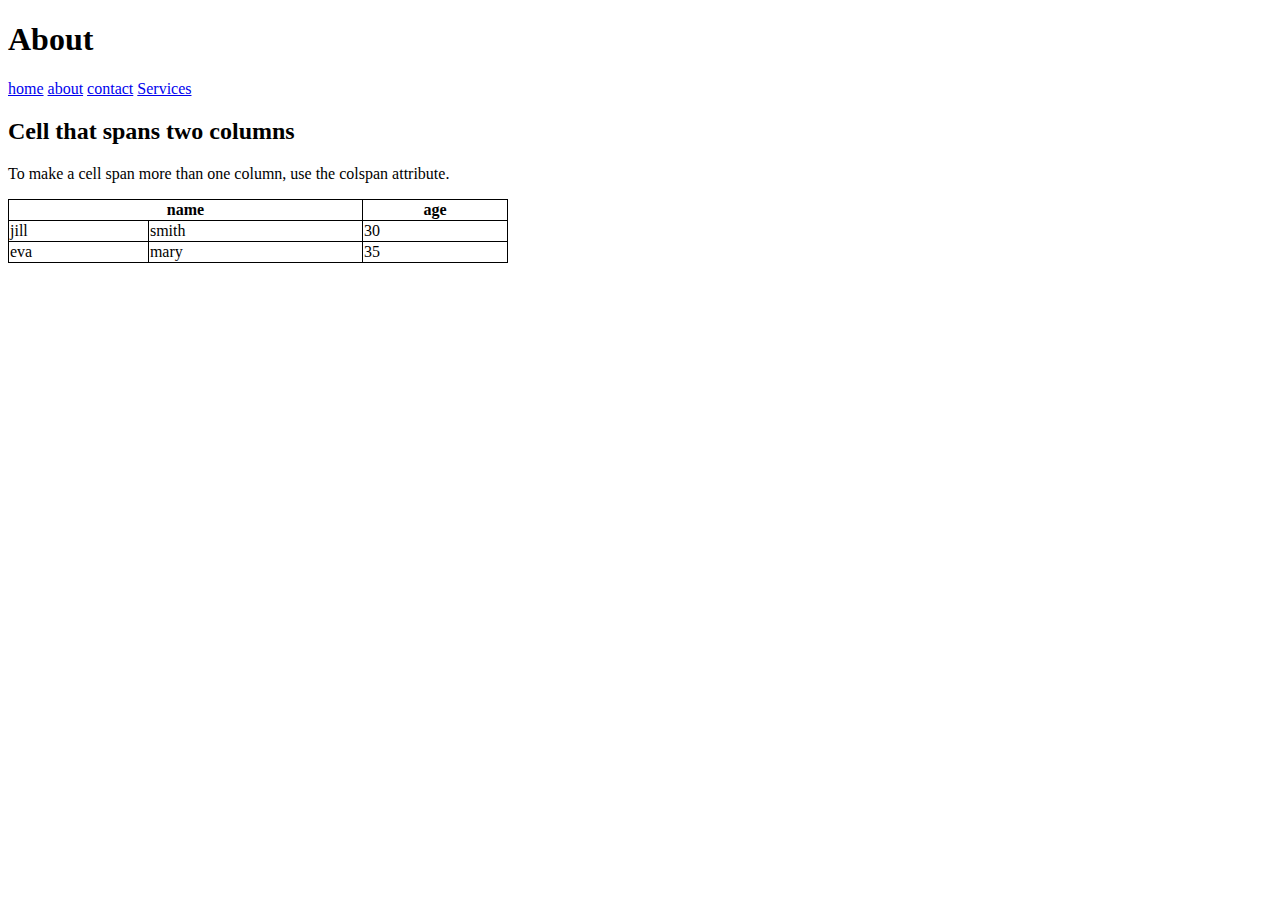
==== imgLink/table.html @ a746082a "Add files via upload" ====
<!DOCTYPE html>
<html>
<head>
	<meta charset="utf-8">
	<meta name="viewport" content="width=device-width, initial-scale=1">
	<link rel="icon" type="image/-xicon" href="../images/favicon.png">
	<title>about</title>
	<style>

		table, th, td{border: 1px solid black; border-collapse: collapse;}
	</style>
</head>
<body>

	<h1>About</h1>

	<a href="../index.html">home</a>
	<a href="../pages/about.html">about</a>
	<a href="../pages/contactPage/contact.html">contact</a>
	<a href="../services/service.html">Services</a>


	<h2>Cell that spans two columns</h2>
	<p>To make a cell span more than one column, use the colspan attribute.</p>

	<table style="width: 500px;">

		<tr>
			<th colspan="2">name</th>
			<th>age</th>
		</tr>
		<tr>
			<td>jill</td>
			<td>smith</td>
			<td>30</td>
		</tr>
		<tr>
			<td>eva</td>
			<td>mary</td>
			<td>35</td>
		</tr>

	</table>


</body>
</html>
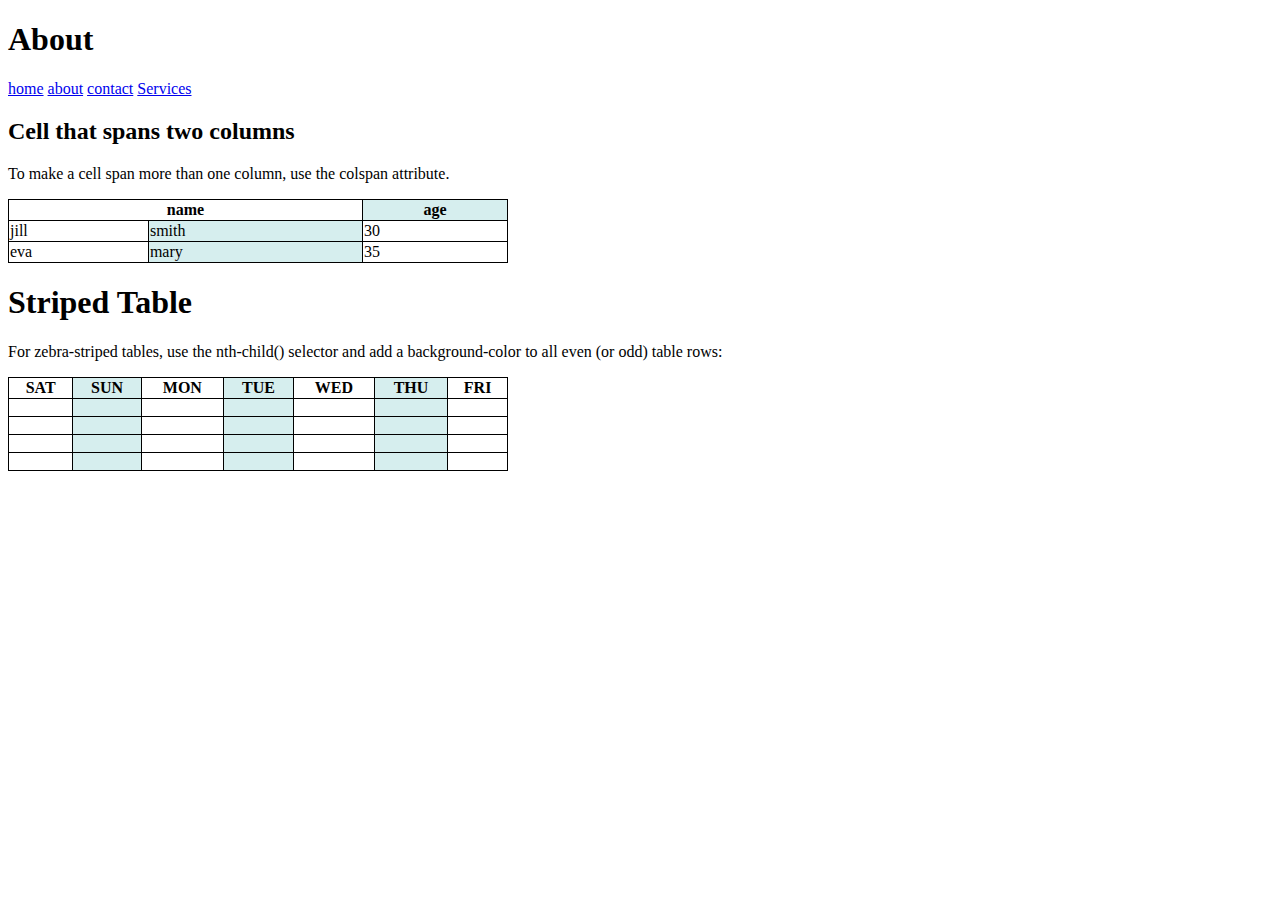
==== commit acb5505b: "Update table.html" ====
--- a/imgLink/table.html
+++ b/imgLink/table.html
@@ -8,6 +8,10 @@
 	<style>
 
 		table, th, td{border: 1px solid black; border-collapse: collapse;}
+		th:nth-child(even), td:nth-child(even){
+			background-color: #d6eeee;
+		}
+		tr{height: 18px}
 	</style>
 </head>
 <body>
@@ -43,5 +47,59 @@
 	</table>
 
 
+	<h1>Striped Table</h1>
+	<p>For zebra-striped tables, use the nth-child() selector and add a background-color to all even (or odd) table rows:</p>
+
+	<table style="width: 500px">
+
+		<tr>
+			<th>SAT</th>
+			<th>SUN</th>
+			<th>MON</th>
+			<th>TUE</th>
+			<th>WED</th>
+			<th>THU</th>
+			<th>FRI</th>
+		</tr>
+		<tr>
+			<td>  </td>
+			<td>  </td>
+			<td>  </td>
+			<td>  </td>
+			<td>  </td>
+			<td>  </td>
+			<td>  </td>
+		</tr>
+		<tr>
+			<td> </td>
+			<td> </td>
+			<td> </td>
+			<td> </td>
+			<td> </td>
+			<td> </td>
+			<td> </td>
+		</tr>
+		<tr>
+			<td> </td>
+			<td> </td>
+			<td> </td>
+			<td> </td>
+			<td> </td>
+			<td> </td>
+			<td> </td>
+		</tr>
+		<tr>
+			<td> </td>
+			<td> </td>
+			<td> </td>
+			<td> </td>
+			<td> </td>
+			<td> </td>
+			<td> </td>
+		</tr>
+
+	</table>
+
+
 </body>
-</html>+</html>
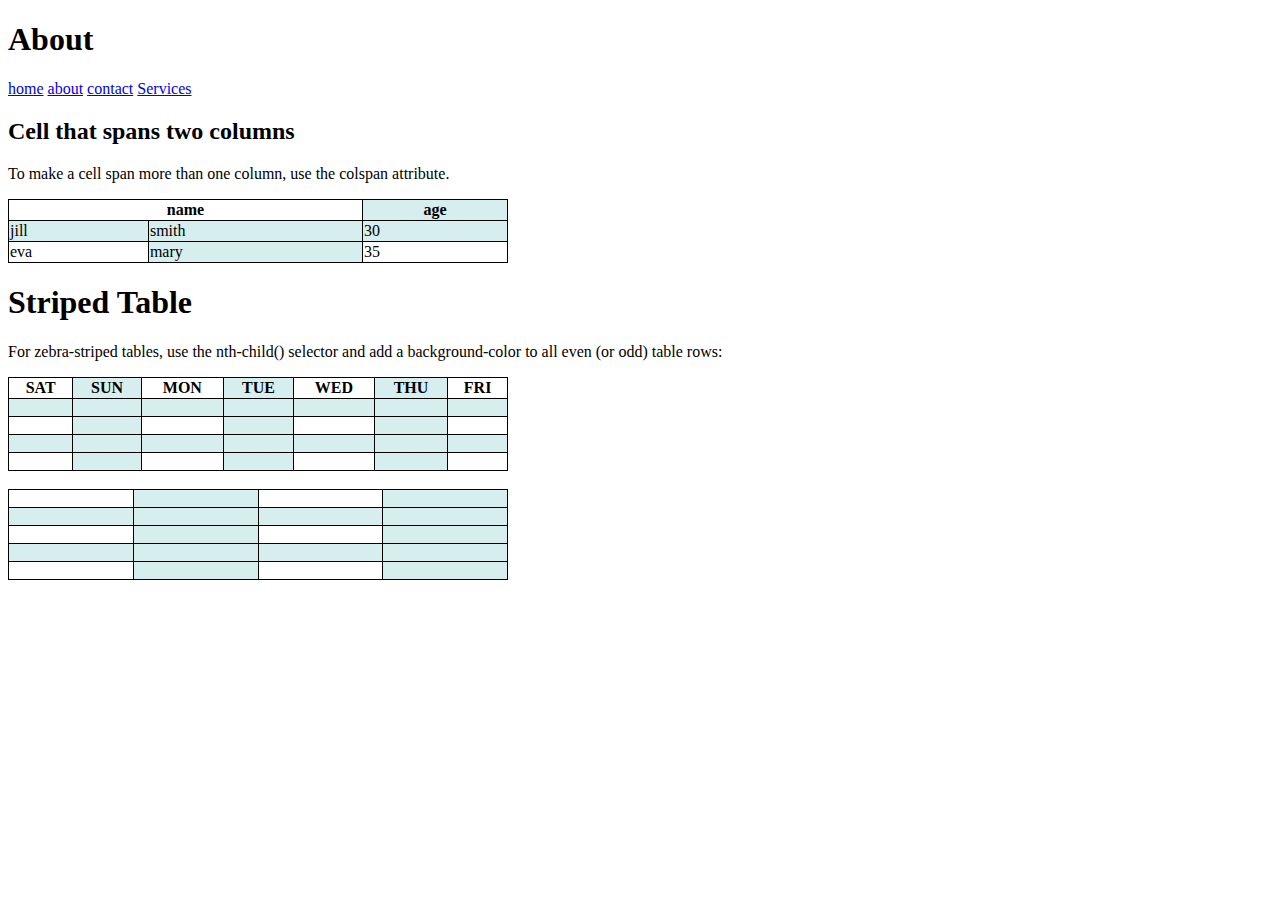
==== commit d98b1ebf: "Update table.html" ====
--- a/imgLink/table.html
+++ b/imgLink/table.html
@@ -11,7 +11,7 @@
 		th:nth-child(even), td:nth-child(even){
 			background-color: #d6eeee;
 		}
-		tr{height: 18px}
+		tr{height: 18px} tr:nth-child(even){background-color: #d6eeee}
 	</style>
 </head>
 <body>
@@ -99,6 +99,39 @@
 		</tr>
 
 	</table>
+	<br>
+	<table style="width: 500px">
+		<tr>
+			<td></td>
+			<td></td>
+			<td></td>
+			<td></td>
+		</tr>
+		<tr>
+			<td></td>
+			<td></td>
+			<td></td>
+			<td></td>
+		</tr>
+		<tr>
+			<td></td>
+			<td></td>
+			<td></td>
+			<td></td>
+		</tr>
+		<tr>
+			<td></td>
+			<td></td>
+			<td></td>
+			<td></td>
+		</tr>
+		<tr>
+			<td></td>
+			<td></td>
+			<td></td>
+			<td></td>
+		</tr>
+	</table>
 
 
 </body>
